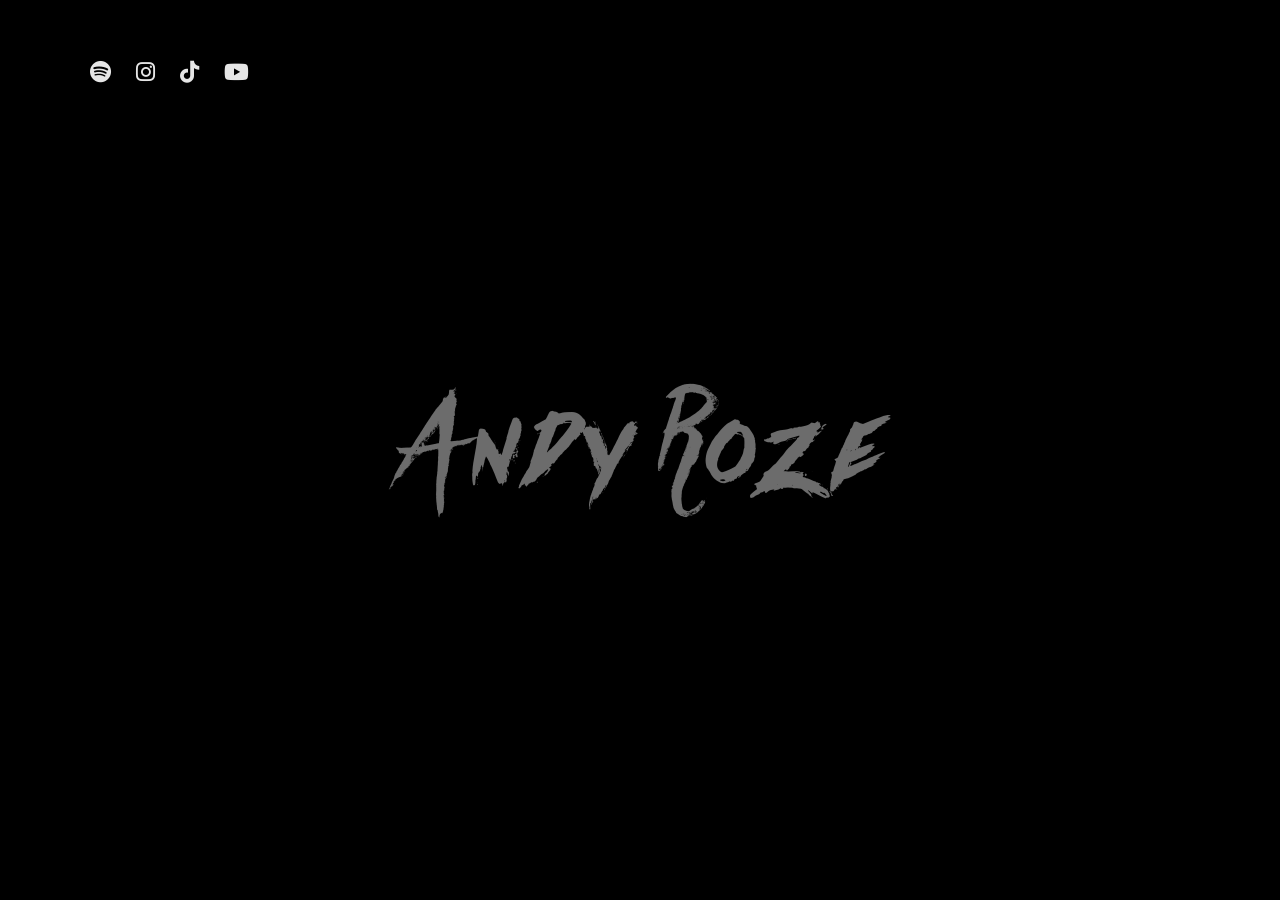
==== index.html @ 82fac906 "Add files via upload" ====
<!DOCTYPE html>
<html lang="en">
<head>
  <meta charset="UTF-8" />
  <title>Andy Roze</title>
  <meta name="viewport" content="width=device-width, initial-scale=1" />

  <!-- ИКОНКИ Font Awesome (для соцсетей) -->
  <link
    rel="stylesheet"
    href="https://cdnjs.cloudflare.com/ajax/libs/font-awesome/6.5.1/css/all.min.css"
    integrity="sha512-DTOQO9RWCH3ppGqcWaEA1BIZOC6xxalwEsw9c2QQeAIftl+Vegovlnee1c9QX4TctnWMn13TZye+giMm8e2LwA=="
    crossorigin="anonymous"
    referrerpolicy="no-referrer"
  />

  <style>
    * {
      box-sizing: border-box;
      margin: 0;
      padding: 0;
    }

    html, body {
      height: 100%;
    }

    body {
      font-family: system-ui, -apple-system, BlinkMacSystemFont, "Segoe UI", sans-serif;
      background: #000;
      overflow: hidden;
    }

    /* ФОН-ВИДЕО */
    .video-bg {
      position: fixed;
      inset: 0;
      z-index: -2;
      overflow: hidden;
    }

    .video-bg video,
    .video-bg img {
      width: 100%;
      height: 100%;
      object-fit: cover;
      object-position: center;
    }

    /* Мягкое затемнение */
    .overlay-dark {
      position: fixed;
      inset: 0;
      z-index: -1;
      background: radial-gradient(circle at center, rgba(0,0,0,0.12), rgba(0,0,0,0.55));
    }

    /* СОЦСЕТИ */
    .socials {
      position: fixed;
      top: 60px;
      left: 90px;
      display: flex;
      gap: 25px;
      z-index: 10;
      color: #fff;
    }

    .socials a {
      color: #fff;
      text-decoration: none;
      font-size: 22px;
      opacity: 0.9;
      transition: opacity 0.15s ease, transform 0.15s ease;
    }

    .socials a:hover {
      opacity: 1;
      transform: translateY(-2px);
    }

    /* ЛОГО В ЦЕНТРЕ */
    .logo-wrapper {
      position: fixed;
      top: 50%;
      left: 50%;
      transform: translate(-50%, -50%);
      z-index: 5;
      text-align: center;
    }

    .logo-text {
      display: none;
    }

    /* ЛОГО-КАРТИНКА, тут играемся с режимами */
    .logo-image {
      display: block;
      max-width: 60vw;
      opacity: 0.8;
      mix-blend-mode: overlay;
      filter: drop-shadow(0 0 18px rgba(0,0,0,0.9));
      pointer-events: none;
    }

    /* Для теста можешь менять только эту строку:
       mix-blend-mode: overlay;
       на: screen / soft-light / difference / lighten и т.п.
    */
  </style>
</head>

<body>

  <!-- фон: видео -->
  <div class="video-bg">
    <video autoplay muted loop playsinline>
      <source src="bg-video.mp4" type="video/mp4" />
      <img src="bg-image.jpg" alt="" />
    </video>
  </div>

  <div class="overlay-dark"></div>

  <!-- СОЦСЕТИ -->
  <div class="socials">
    <a href="https://open.spotify.com/artist/0I22ZgD2w7WwWUmAvrTj4Y?si=evLbhPniRqua8re-rOvzOQ" target="_blank"><i class="fa-brands fa-spotify"></i></a>
    <a href="https://www.instagram.com/_andyroze_" target="_blank"><i class="fa-brands fa-instagram"></i></a>
    <a href="https://www.tiktok.com/@andy.roze" target="_blank"><i class="fa-brands fa-tiktok"></i></a>
    <a href="https://www.youtube.com/@andyroze" target="_blank"><i class="fa-brands fa-youtube"></i></a>
  </div>

  <!-- ЛОГО -->
  <div class="logo-wrapper">
    <div class="logo-text">ANDY ROZE</div>
    <img class="logo-image" src="logo.png" alt="Andy Roze" />
  </div>

</body>
</html>
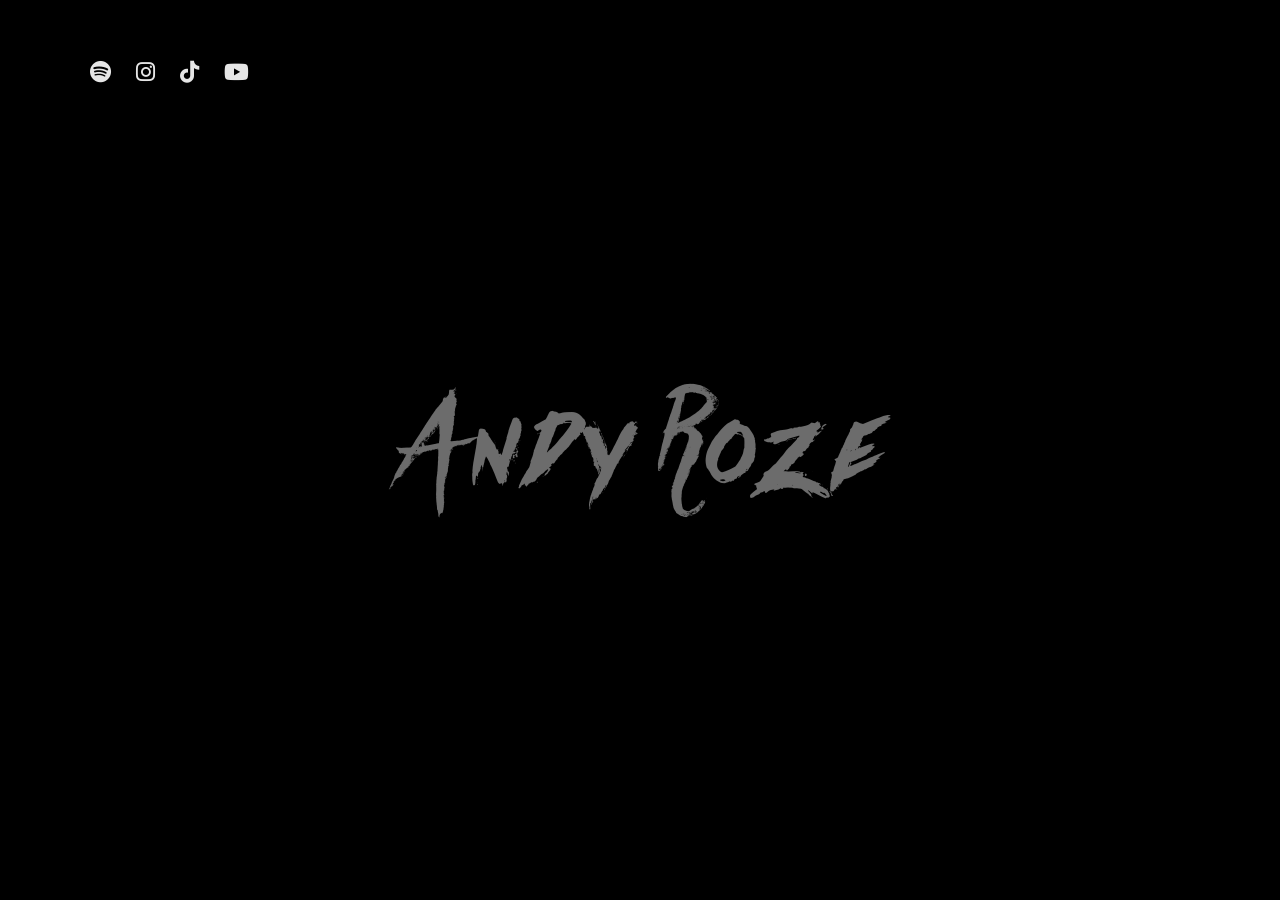
==== commit 0d5f6ccd: "Update index.html" ====
--- a/index.html
+++ b/index.html
@@ -5,7 +5,7 @@
   <title>Andy Roze</title>
   <meta name="viewport" content="width=device-width, initial-scale=1" />
 
-  <!-- ИКОНКИ Font Awesome (для соцсетей) -->
+  <!-- Font Awesome -->
   <link
     rel="stylesheet"
     href="https://cdnjs.cloudflare.com/ajax/libs/font-awesome/6.5.1/css/all.min.css"
@@ -47,7 +47,7 @@
       object-position: center;
     }
 
-    /* Мягкое затемнение */
+    /* Затемнение */
     .overlay-dark {
       position: fixed;
       inset: 0;
@@ -55,11 +55,11 @@
       background: radial-gradient(circle at center, rgba(0,0,0,0.12), rgba(0,0,0,0.55));
     }
 
-    /* СОЦСЕТИ */
+    /* СОЦСЕТИ (десктоп) */
     .socials {
       position: fixed;
-      top: 60px;
-      left: 90px;
+      top: 60px;   /* увеличенный отступ */
+      left: 90px;  /* увеличенный отступ */
       display: flex;
       gap: 25px;
       z-index: 10;
@@ -79,7 +79,7 @@
       transform: translateY(-2px);
     }
 
-    /* ЛОГО В ЦЕНТРЕ */
+    /* ЛОГО */
     .logo-wrapper {
       position: fixed;
       top: 50%;
@@ -89,30 +89,35 @@
       text-align: center;
     }
 
+    /* текстовое лого выключено */
     .logo-text {
       display: none;
     }
 
-    /* ЛОГО-КАРТИНКА, тут играемся с режимами */
+    /* PNG-лого */
     .logo-image {
       display: block;
       max-width: 60vw;
       opacity: 0.8;
-      mix-blend-mode: overlay;
       filter: drop-shadow(0 0 18px rgba(0,0,0,0.9));
       pointer-events: none;
     }
 
-    /* Для теста можешь менять только эту строку:
-       mix-blend-mode: overlay;
-       на: screen / soft-light / difference / lighten и т.п.
-    */
+    /* 📱 Мобильная версия — центрируем соцсети */
+    @media (max-width: 768px) {
+      .socials {
+        left: 50%;
+        transform: translateX(-50%);
+        justify-content: center;
+        top: 40px;
+      }
+    }
   </style>
 </head>
 
 <body>
 
-  <!-- фон: видео -->
+  <!-- Фон видео -->
   <div class="video-bg">
     <video autoplay muted loop playsinline>
       <source src="bg-video.mp4" type="video/mp4" />
@@ -122,7 +127,7 @@
 
   <div class="overlay-dark"></div>
 
-  <!-- СОЦСЕТИ -->
+  <!-- Соцсети -->
   <div class="socials">
     <a href="https://open.spotify.com/artist/0I22ZgD2w7WwWUmAvrTj4Y?si=evLbhPniRqua8re-rOvzOQ" target="_blank"><i class="fa-brands fa-spotify"></i></a>
     <a href="https://www.instagram.com/_andyroze_" target="_blank"><i class="fa-brands fa-instagram"></i></a>
@@ -132,8 +137,7 @@
 
   <!-- ЛОГО -->
   <div class="logo-wrapper">
-    <div class="logo-text">ANDY ROZE</div>
-    <img class="logo-image" src="logo.png" alt="Andy Roze" />
+    <img class="logo-image" src="logo.png" alt="Andy Roze">
   </div>
 
 </body>
